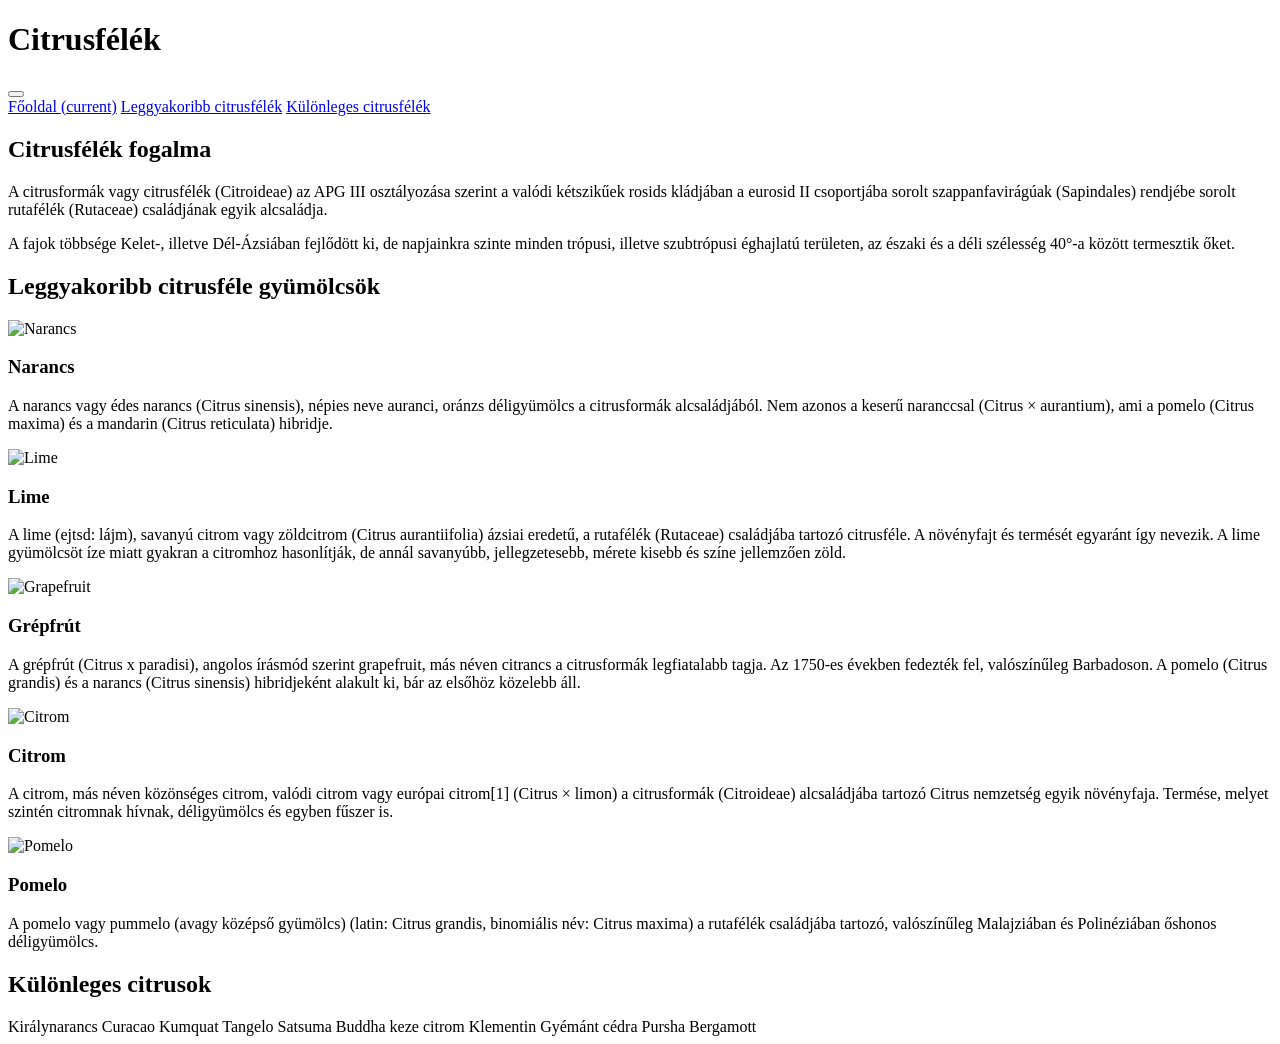
==== forras/forras/index.html @ fdf55b53 "Initial commit" ====
<!DOCTYPE html>
<html>

<head>    
    <meta name="viewport" content="width=device-width, initial-scale=1, shrink-to-fit=no">    
    <link rel="stylesheet" href="bootstrap/css/bootstrap.min.css">    
</head>

<body>
    <header class="container">
        <div class="row">
            <div class="col-12">
                <h1 class="d-none d-sm-block">Citrusfélék</h1>
            </div>
        </div>
    </header>
    <nav class="container navbar navbar-expand-lg navbar-light">      
        <button class="navbar-toggler ml-auto" type="button" data-toggle="collapse" data-target="#navbarNavAltMarkup" aria-controls="navbarNavAltMarkup" aria-expanded="false" aria-label="Toggle navigation">
          <span class="navbar-toggler-icon"></span>
        </button>
        <div class="collapse navbar-collapse" id="navbarNavAltMarkup">
          <div class="navbar-nav">
            <a class="nav-link" href="index.html">Főoldal <span class="sr-only">(current)</span></a>
            <a class="nav-link" href="index.html#leggyakoribb">Leggyakoribb citrusfélék</a>
            <a class="nav-link" href="index.html#kulonleges">Különleges citrusfélék</a>           
          </div>
        </div>
      </nav>
    <main class="container ">
        <article class="row">
            <div class="col-12">
                <h2>Citrusfélék fogalma</h2>
                <p>
                    A citrusformák vagy citrusfélék (Citroideae) az APG III osztályozása szerint a valódi kétszikűek
                    rosids kládjában a eurosid II csoportjába sorolt szappanfavirágúak (Sapindales) rendjébe sorolt
                    rutafélék (Rutaceae) családjának egyik alcsaládja.
                </p>
                <p>A fajok többsége Kelet-, illetve Dél-Ázsiában fejlődött ki, de napjainkra szinte minden trópusi,
                    illetve szubtrópusi éghajlatú területen, az északi és a déli szélesség 40°-a között termesztik őket.
                </p>
            </div>
        </article>
        <article class="row">
            <div class="col-12">
                <h2 id="leggyakoribb">Leggyakoribb citrusféle gyümölcsök</h2>
            </div>
            <div class="col-sm-6 col-lg-6">
                <img src="img/narancs.jpg" alt="Narancs">
                <h3>Narancs</h3>
                <p>A narancs vagy édes narancs (Citrus sinensis), népies neve auranci, oránzs déligyümölcs a citrusformák alcsaládjából. Nem azonos a keserű naranccsal (Citrus × aurantium), ami a pomelo (Citrus maxima) és a mandarin (Citrus reticulata) hibridje.</p>
            </div>
           <div class="col-sm-6 col-lg-6">
               <img src="img/lime2.jpg" alt="Lime">
               <h3>Lime</h3>
               <p>A lime (ejtsd: lájm), savanyú citrom vagy zöldcitrom (Citrus aurantiifolia) ázsiai eredetű, a rutafélék (Rutaceae) családjába tartozó citrusféle. A növényfajt és termését egyaránt így nevezik. A lime gyümölcsöt íze miatt gyakran a citromhoz hasonlítják, de annál savanyúbb, jellegzetesebb, mérete kisebb és színe jellemzően zöld.</p>
           </div>
           <div class="col-sm-6 col-lg-6">
               <img src="img/grapefruit.jpg" alt="Grapefruit">
               <h3>Grépfrút</h3>
               <p>A grépfrút (Citrus x paradisi), angolos írásmód szerint grapefruit, más néven citrancs a citrusformák legfiatalabb tagja. Az 1750-es években fedezték fel, valószínűleg Barbadoson. A pomelo (Citrus grandis) és a narancs (Citrus sinensis) hibridjeként alakult ki, bár az elsőhöz közelebb áll. </p>
           </div>
           <div class="col-sm-6 col-lg-6">
                <img src="img/citrom.jpg" alt="Citrom">
                <h3>Citrom</h3>
                <p>A citrom, más néven közönséges citrom, valódi citrom vagy európai citrom[1] (Citrus × limon) a citrusformák (Citroideae) alcsaládjába tartozó Citrus nemzetség egyik növényfaja. Termése, melyet szintén citromnak hívnak, déligyümölcs és egyben fűszer is.</p>
           </div>                    
            <div class="col-sm-6 col-lg-6">
                <img src="img/pomelo.jpg" alt="Pomelo">
                <h3>Pomelo</h3>
                <p>A pomelo vagy pummelo (avagy középső gyümölcs) (latin: Citrus grandis, binomiális név: Citrus maxima) a rutafélék családjába tartozó, valószínűleg Malajziában és Polinéziában őshonos déligyümölcs. </p>
            </div>
        </article>
        <article class="row mb-5">
            <div class="col-12">
                <h2 id="kulonleges">Különleges citrusok</h2>               
                    Királynarancs
                    Curacao
                    Kumquat
                    Tangelo
                    Satsuma
                    Buddha keze citrom
                    Klementin
                    Gyémánt cédra
                    Pursha
                    Bergamott                
            </div>
        </article>
    </main>    
    <script src="bootstrap/js/jquery-3.5.1.min.js"></script>
    <script src="bootstrap/js/bootstrap.min.js"></script>    
</body>

</html>
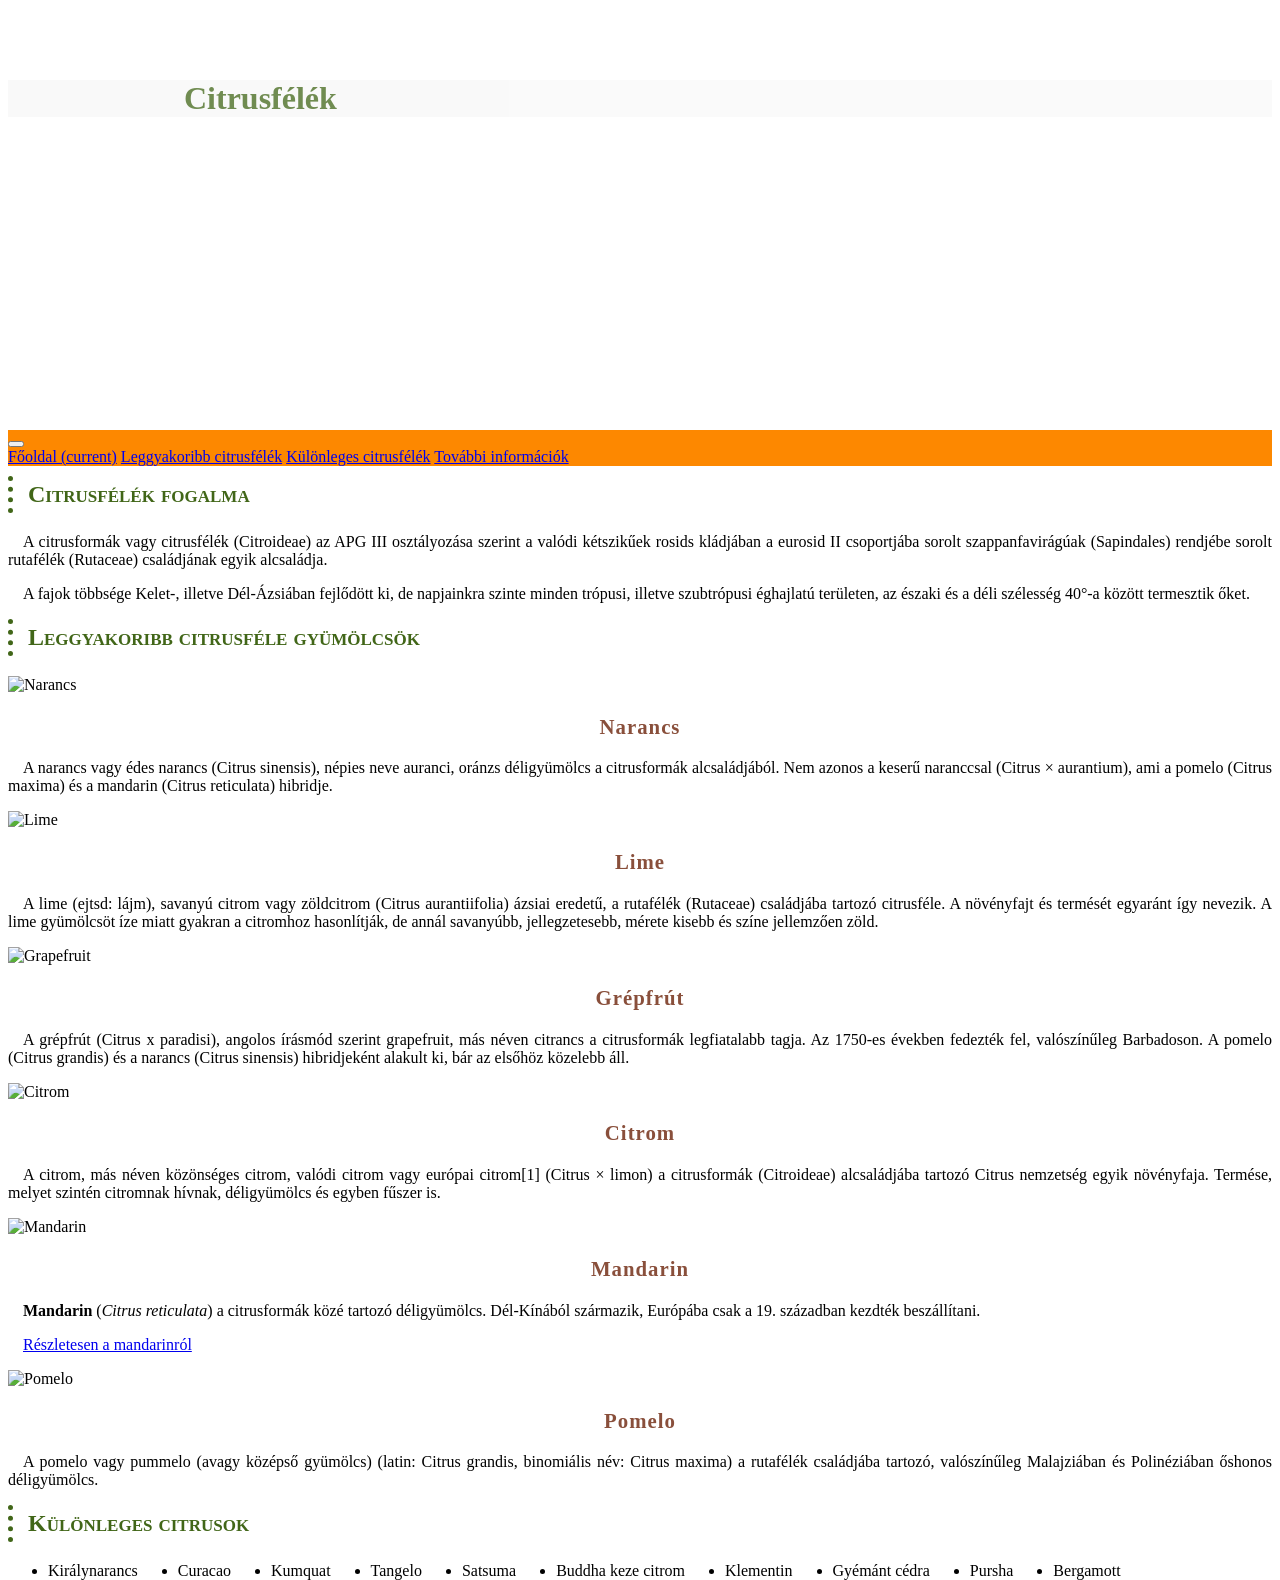
==== commit dd4fe355: "asd" ====
--- a/forras/forras/index.html
+++ b/forras/forras/index.html
@@ -1,9 +1,12 @@
 <!DOCTYPE html>
-<html>
+<html lang="hu">
 
-<head>    
-    <meta name="viewport" content="width=device-width, initial-scale=1, shrink-to-fit=no">    
-    <link rel="stylesheet" href="bootstrap/css/bootstrap.min.css">    
+<head>
+    <meta charset="UTF-8">    
+    <meta name="viewport" content="width=device-width, initial-scale=1, shrink-to-fit=no">  
+    <title>Citrusfélék</title>  
+    <link rel="stylesheet" href="bootstrap/css/bootstrap.min.css"> 
+    <link rel="stylesheet" href="css/style.css">   
 </head>
 
 <body>
@@ -22,7 +25,8 @@
           <div class="navbar-nav">
             <a class="nav-link" href="index.html">Főoldal <span class="sr-only">(current)</span></a>
             <a class="nav-link" href="index.html#leggyakoribb">Leggyakoribb citrusfélék</a>
-            <a class="nav-link" href="index.html#kulonleges">Különleges citrusfélék</a>           
+            <a class="nav-link" href="index.html#kulonleges">Különleges citrusfélék</a>     
+            <a class="nav-link" href="https://hu.wikipedia.org/wiki/Citrusform%C3%A1k" target="_blank">További információk</a>  
           </div>
         </div>
       </nav>
@@ -44,28 +48,38 @@
             <div class="col-12">
                 <h2 id="leggyakoribb">Leggyakoribb citrusféle gyümölcsök</h2>
             </div>
-            <div class="col-sm-6 col-lg-6">
-                <img src="img/narancs.jpg" alt="Narancs">
+            <div class="col-sm-6 col-lg-4">
+                <img src="img/narancs.jpg" alt="Narancs" class="img-thumbnail">
                 <h3>Narancs</h3>
                 <p>A narancs vagy édes narancs (Citrus sinensis), népies neve auranci, oránzs déligyümölcs a citrusformák alcsaládjából. Nem azonos a keserű naranccsal (Citrus × aurantium), ami a pomelo (Citrus maxima) és a mandarin (Citrus reticulata) hibridje.</p>
             </div>
-           <div class="col-sm-6 col-lg-6">
-               <img src="img/lime2.jpg" alt="Lime">
+           <div class="col-sm-6 col-lg-4">
+               <img src="img/lime2.jpg" alt="Lime" class="img-thumbnail">
                <h3>Lime</h3>
                <p>A lime (ejtsd: lájm), savanyú citrom vagy zöldcitrom (Citrus aurantiifolia) ázsiai eredetű, a rutafélék (Rutaceae) családjába tartozó citrusféle. A növényfajt és termését egyaránt így nevezik. A lime gyümölcsöt íze miatt gyakran a citromhoz hasonlítják, de annál savanyúbb, jellegzetesebb, mérete kisebb és színe jellemzően zöld.</p>
            </div>
-           <div class="col-sm-6 col-lg-6">
-               <img src="img/grapefruit.jpg" alt="Grapefruit">
+           <div class="col-sm-6 col-lg-4 ">
+               <img src="img/grapefruit.jpg" alt="Grapefruit" class="img-thumbnail">
                <h3>Grépfrút</h3>
                <p>A grépfrút (Citrus x paradisi), angolos írásmód szerint grapefruit, más néven citrancs a citrusformák legfiatalabb tagja. Az 1750-es években fedezték fel, valószínűleg Barbadoson. A pomelo (Citrus grandis) és a narancs (Citrus sinensis) hibridjeként alakult ki, bár az elsőhöz közelebb áll. </p>
            </div>
-           <div class="col-sm-6 col-lg-6">
-                <img src="img/citrom.jpg" alt="Citrom">
+           <div class="col-sm-6 col-lg-4">
+                <img src="img/citrom.jpg" alt="Citrom" class="img-thumbnail">
                 <h3>Citrom</h3>
                 <p>A citrom, más néven közönséges citrom, valódi citrom vagy európai citrom[1] (Citrus × limon) a citrusformák (Citroideae) alcsaládjába tartozó Citrus nemzetség egyik növényfaja. Termése, melyet szintén citromnak hívnak, déligyümölcs és egyben fűszer is.</p>
-           </div>                    
-            <div class="col-sm-6 col-lg-6">
-                <img src="img/pomelo.jpg" alt="Pomelo">
+           </div>   
+           <div class="col-sm-6 col-lg-4">
+                <img src="img/mandarin.jpg" alt="Mandarin" class="img-thumbnail">
+                <h3>Mandarin</h3>
+                <p> <strong>Mandarin</strong> (<em>Citrus reticulata</em>) a citrusformák közé tartozó déligyümölcs. Dél-Kínából származik, Európába csak a 19. században kezdték beszállítani.</p>
+                <p class="text-end mt-3">
+                            <a href="mandarin.html" class="btn btn-outline-success">Részletesen a mandarinról</a>
+                </p>
+            </div>   
+            
+           
+            <div class="col-sm-6 col-lg-4">
+                <img src="img/pomelo.jpg" alt="Pomelo" class="img-thumbnail">
                 <h3>Pomelo</h3>
                 <p>A pomelo vagy pummelo (avagy középső gyümölcs) (latin: Citrus grandis, binomiális név: Citrus maxima) a rutafélék családjába tartozó, valószínűleg Malajziában és Polinéziában őshonos déligyümölcs. </p>
             </div>
@@ -73,16 +87,18 @@
         <article class="row mb-5">
             <div class="col-12">
                 <h2 id="kulonleges">Különleges citrusok</h2>               
-                    Királynarancs
-                    Curacao
-                    Kumquat
-                    Tangelo
-                    Satsuma
-                    Buddha keze citrom
-                    Klementin
-                    Gyémánt cédra
-                    Pursha
-                    Bergamott                
+                  <ul>
+                    <li>Királynarancs</li>
+                    <li>Curacao</li>
+                    <li>Kumquat</li>
+                    <li>Tangelo</li>
+                    <li>Satsuma</li>
+                    <li>Buddha keze citrom</li>
+                    <li>Klementin</li>
+                    <li>Gyémánt cédra</li>
+                    <li>Pursha</li>
+                    <li>Bergamott</li>
+                  </ul>                  
             </div>
         </article>
     </main>    
--- a/forras/forras/css/style.css
+++ b/forras/forras/css/style.css
@@ -0,0 +1,63 @@
+
+header{    
+    background-position: center center;
+    height: 350px;
+    background-image: url(../img/bg2.jpg);
+}
+
+h1{
+    background-color: rgb(248, 248, 248);
+    margin-top: 80px;
+    padding-left: 11rem; 
+    opacity: 0.75;  
+    font-family: 'Verdana';
+    color: #416618;
+    font-weight: bold;
+    
+}
+
+h2{    
+    margin-top: 10px; 
+    color: #416618;
+    border-left: 5px dotted #416618;
+    font-variant: small-caps;
+    padding: 5px 15px;
+}
+
+h3{    
+    font-weight: bold; 
+    color: #894f3b;    
+    text-align: center;
+    font-size: 1.3rem;
+    letter-spacing: 1px;
+}
+
+ul {
+  padding-left: 0;         
+  list-style-position: outside;
+}
+
+li{
+    list-style-image: url(../img/lemon2.png);
+    float: left;             
+    margin-left: 40px; 
+
+
+}
+
+
+td,th{
+    text-align: center;
+}
+
+thead>tr:first-child{    
+    letter-spacing: 2px;    
+}
+
+.navbar{
+    background-color: #fd8800;
+}
+p {
+    text-align: justify;
+    text-indent: 15px;
+}
